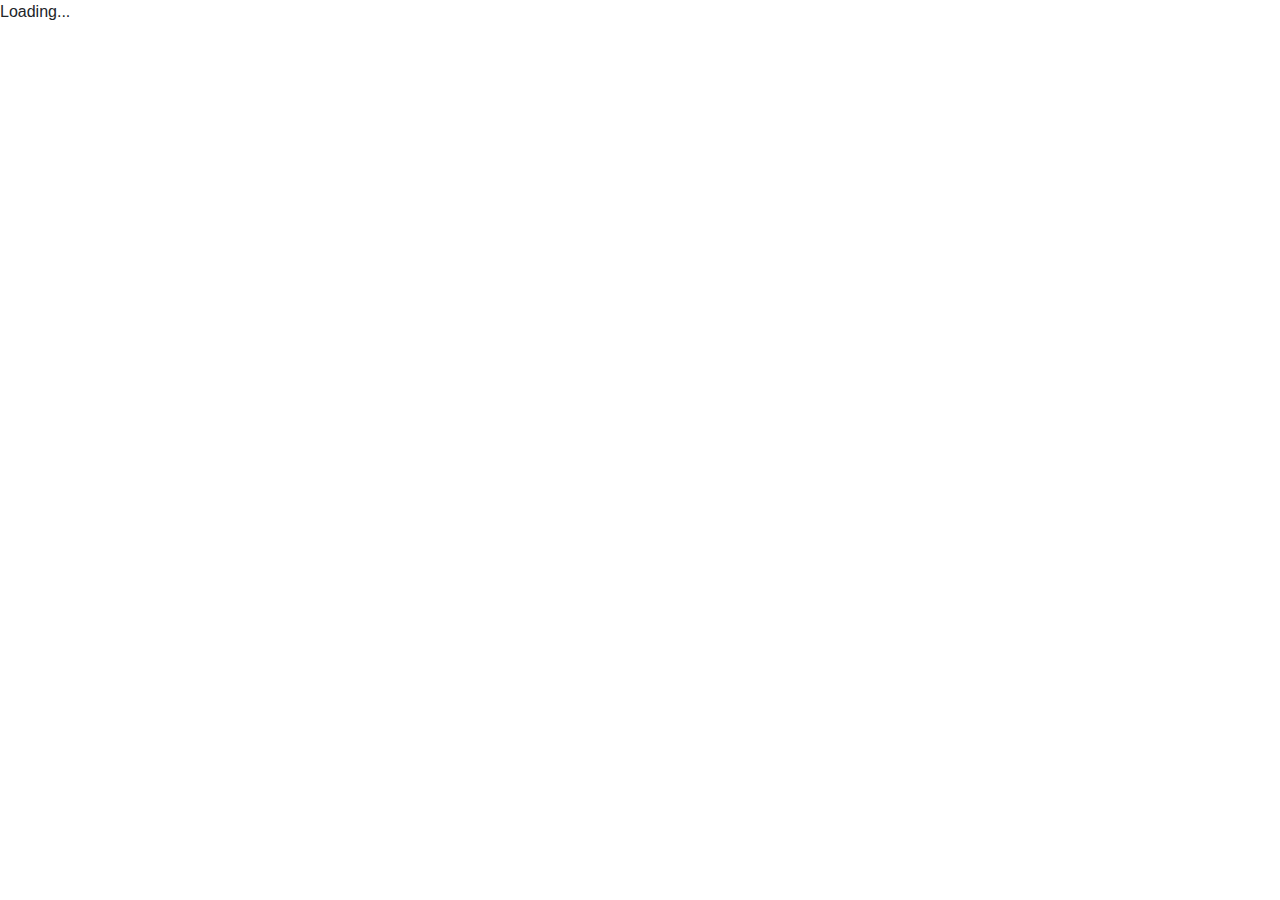
==== src/BlazorWasmSpiderTouch/wwwroot/index.html @ 68ec9b03 "added files" ====
<!DOCTYPE html>
<html>

<head>
    <meta charset="utf-8" />
    <meta name="viewport" content="width=device-width, initial-scale=1.0, maximum-scale=1.0, user-scalable=no" />
    <title>BlazorWasmSpiderTouch</title>
    <base href="/" />
    <link href="css/bootstrap/bootstrap.min.css" rel="stylesheet" />
    <link href="css/app.css" rel="stylesheet" />
    <link href="manifest.json" rel="manifest" />
    <link rel="apple-touch-icon" sizes="512x512" href="icon-512.png" />
</head>

<body>
    <app>Loading...</app>

    <div id="blazor-error-ui">
        An unhandled error has occurred.
        <a href="" class="reload">Reload</a>
        <a class="dismiss">🗙</a>
    </div>
    <script src="_framework/blazor.webassembly.js"></script>
    <script>navigator.serviceWorker.register('service-worker.js');</script>
</body>

</html>
---- src/BlazorWasmSpiderTouch/wwwroot/css/app.css ----
﻿@import url('open-iconic/font/css/open-iconic-bootstrap.min.css');

html, body {
    font-family: 'Helvetica Neue', Helvetica, Arial, sans-serif;
}

a, .btn-link {
    color: #0366d6;
}

.btn-primary {
    color: #fff;
    background-color: #1b6ec2;
    border-color: #1861ac;
}

app {
    position: relative;
    display: flex;
    flex-direction: column;
}

#blazor-error-ui {
    background: lightyellow;
    bottom: 0;
    box-shadow: 0 -1px 2px rgba(0, 0, 0, 0.2);
    display: none;
    left: 0;
    padding: 0.6rem 1.25rem 0.7rem 1.25rem;
    position: fixed;
    width: 100%;
    z-index: 1000;
}

    #blazor-error-ui .dismiss {
        cursor: pointer;
        position: absolute;
        right: 0.75rem;
        top: 0.5rem;
    }

.top-row {
    height: 3.5rem;
    display: flex;
    align-items: center;
}

.main {
    flex: 1;
}

    .main .top-row {
        background-color: #f7f7f7;
        border-bottom: 1px solid #d6d5d5;
        justify-content: space-between;
    }

        .main .top-row > h3 {
            margin-bottom: 0;
        }

        .main .top-row > a {
            margin-left: 1.5rem;
        }

.content {
    padding-top: 1.1rem;
}

.undoButton {
    position: fixed;
    top: .7em;
    left: 30em;
}

.resetButton {
    position: fixed;
    top: .7em;
    left: 25em;
}

.newButton {
    position: fixed;
    top: .7em;
    left: 20em;
}

.spider-wrapper {
    background-color: forestgreen;
    margin: auto;
    height: calc(100vh - 6em);
    width: calc(100vw - 5em);
    max-width: calc(1.5 * (100vh - 6em));
}

.stock-foundation-row {
    display: grid;
    grid-template-columns: repeat(10, 10%);
    width: 100%;
    height: calc(1.5 * (100vh - 6em) / 10 * 3.5 / 2.5);
    max-height: calc((100vw - 5em) / 10 * 3.5 / 2.5);
}

.tableau-row {
    display: grid;
    grid-template-columns: repeat(10, 10%);
    height: calc((100vh - 6em) - (1.5 * (100vh - 6em) / 10 * 3.5 / 2.5));
    width: 100%;
}

.stock {
    grid-area: 1 / 1 / 2 / 3;
    display: grid;
    grid-template-columns: 12.5% 12.5% 12.5% 12.5% 12.5% 12.5% 12.5% 12.5%;
    grid-template-rows: 100%;
}

.stock-5 {
    grid-area: 1 / 1 / 2 / 5;
}

.stock-4 {
    grid-area: 1 / 2 / 2 / 6;
}

.stock-3 {
    grid-area: 1 / 3 / 2 / 7;
}

.stock-2 {
    grid-area: 1 / 4 / 2 / 8;
}

.stock-1 {
    grid-area: 1 / 5 / 2 / 9;
}

.foundation-1 {
    grid-area: 1 / 3 / 2 / 4;
    background-image: radial-gradient(greenyellow, forestgreen);
}

.foundation-2 {
    grid-area: 1 / 4 / 2 / 5;
    background-image: radial-gradient(greenyellow, forestgreen);
}

.foundation-3 {
    grid-area: 1 / 5 / 2 / 6;
    background-image: radial-gradient(greenyellow, forestgreen);
}

.foundation-4 {
    grid-area: 1 / 6 / 2 / 7;
    background-image: radial-gradient(greenyellow, forestgreen);
}

.foundation-5 {
    grid-area: 1 / 7 / 2 / 8;
    background-image: radial-gradient(greenyellow, forestgreen);
}

.foundation-6 {
    grid-area: 1 / 8 / 2 / 9;
    background-image: radial-gradient(greenyellow, forestgreen);
}

.foundation-7 {
    grid-area: 1 / 9 / 2 / 10;
    background-image: radial-gradient(greenyellow, forestgreen);
}

.foundation-8 {
    grid-area: 1 / 10 / 2 / 11;
    background-image: radial-gradient(greenyellow, forestgreen);
}

.tableau-1 {
    grid-area: 1 / 1 / 2 / 2;
}

.tableau-2 {
    grid-area: 1 / 2 / 2 / 3;
}

.tableau-3 {
    grid-area: 1 / 3 / 2 / 4;
}

.tableau-4 {
    grid-area: 1 / 4 / 2 / 5;
}

.tableau-5 {
    grid-area: 1 / 5 / 2 / 6;
}

.tableau-6 {
    grid-area: 1 / 6 / 2 / 7;
}

.tableau-7 {
    grid-area: 1 / 7 / 2 / 8;
}

.tableau-8 {
    grid-area: 1 / 8 / 2 / 9;
}

.tableau-9 {
    grid-area: 1 / 9 / 2 / 10;
}

.tableau-10 {
    grid-area: 1 / 10 / 2 / 11;
}

.playing-card {
    object-fit: contain;
    max-width: 100%;
    max-height: 100%;
    padding: 2px;
}

.playing-card.selected {
    object-fit: contain;
    max-width: 100%;
    max-height: 100%;
    padding: 2px;
    background-color: blue;
}

.spider-column-base.small {
    width: 100%;
    height: 100%;
    display: grid;
    grid-template-columns: 100%;
    grid-template-rows: repeat(18, 5.55%);
}

.small > .sequence-1 {
    grid-area: 1 / 1 / 19 / 2;
}

.small > .sequence-2 {
    grid-area: 2 / 1 / 19 / 2;
}

.small > .sequence-3 {
    grid-area: 3 / 1 / 19 / 2;
}

.small > .sequence-4 {
    grid-area: 4 / 1 / 19 / 2;
}

.small > .sequence-5 {
    grid-area: 5 / 1 / 19 / 2;
}

.small > .sequence-6 {
    grid-area: 6 / 1 / 19 / 2;
}

.small > .sequence-7 {
    grid-area: 7 / 1 / 19 / 2;
}

.small > .sequence-8 {
    grid-area: 8 / 1 / 19 / 2;
}

.small > .sequence-9 {
    grid-area: 9 / 1 / 19 / 2;
}

.small > .sequence-10 {
    grid-area: 10 / 1 / 19 / 2;
}

.small > .sequence-11 {
    grid-area: 11 / 1 / 19 / 2;
}

.small > .sequence-12 {
    grid-area: 12 / 1 / 19 / 2;
}

.small > .sequence-13 {
    grid-area: 13 / 1 / 19 / 2;
}

.small > .sequence-14 {
    grid-area: 14 / 1 / 19 / 2;
}

.spider-column-base.medium {
    width: 100%;
    height: 100%;
    display: grid;
    grid-template-columns: 100%;
    grid-template-rows: repeat(36, 2.77%);
}

.medium > .sequence-1 {
    grid-area: 1 / 1 / 37 / 2;
}

.medium > .sequence-2 {
    grid-area: 2 / 1 / 37 / 2;
}

.medium > .sequence-3 {
    grid-area: 3 / 1 / 37 / 2;
}

.medium > .sequence-4 {
    grid-area: 4 / 1 / 37 / 2;
}

.medium > .sequence-5 {
    grid-area: 5 / 1 / 37 / 2;
}

.medium > .sequence-6 {
    grid-area: 6 / 1 / 37 / 2;
}

.medium > .sequence-7 {
    grid-area: 7 / 1 / 37 / 2;
}

.medium > .sequence-8 {
    grid-area: 8 / 1 / 37 / 2;
}

.medium > .sequence-9 {
    grid-area: 9 / 1 / 37 / 2;
}

.medium > .sequence-10 {
    grid-area: 10 / 1 / 37 / 2;
}

.medium > .sequence-11 {
    grid-area: 11 / 1 / 37 / 2;
}

.medium > .sequence-12 {
    grid-area: 12 / 1 / 37 / 2;
}

.medium > .sequence-13 {
    grid-area: 13 / 1 / 37 / 2;
}

.medium > .sequence-14 {
    grid-area: 14 / 1 / 37 / 2;
}

.medium > .sequence-15 {
    grid-area: 15 / 1 / 37 / 2;
}

.medium > .sequence-16 {
    grid-area: 16 / 1 / 37 / 2;
}

.medium > .sequence-17 {
    grid-area: 17 / 1 / 37 / 2;
}

.medium > .sequence-18 {
    grid-area: 18 / 1 / 37 / 2;
}

.medium > .sequence-19 {
    grid-area: 19 / 1 / 37 / 2;
}

.medium > .sequence-20 {
    grid-area: 20 / 1 / 37 / 2;
}

.medium > .sequence-21 {
    grid-area: 21 / 1 / 37 / 2;
}

.spider-column-base.large {
    width: 100%;
    height: 100%;
    display: grid;
    grid-template-columns: 100%;
    grid-template-rows: repeat(66, 1.5%);
}

.large > .sequence-1 {
    grid-area: 1 / 1 / 67 / 2;
}

.large > .sequence-2 {
    grid-area: 2 / 1 / 67 / 2;
}

.large > .sequence-3 {
    grid-area: 3 / 1 / 67 / 2;
}

.large > .sequence-4 {
    grid-area: 4 / 1 / 67 / 2;
}

.large > .sequence-5 {
    grid-area: 5 / 1 / 67 / 2;
}

.large > .sequence-6 {
    grid-area: 6 / 1 / 67 / 2;
}

.large > .sequence-7 {
    grid-area: 7 / 1 / 67 / 2;
}

.large > .sequence-7 {
    grid-area: 7 / 1 / 67 / 2;
}

.large > .sequence-8 {
    grid-area: 8 / 1 / 67 / 2;
}

.large > .sequence-9 {
    grid-area: 9 / 1 / 67 / 2;
}

.large > .sequence-10 {
    grid-area: 10 / 1 / 67 / 2;
}

.large > .sequence-11 {
    grid-area: 11 / 1 / 67 / 2;
}

.large > .sequence-12 {
    grid-area: 12 / 1 / 67 / 2;
}

.large > .sequence-13 {
    grid-area: 13 / 1 / 67 / 2;
}

.large > .sequence-14 {
    grid-area: 14 / 1 / 67 / 2;
}

.large > .sequence-15 {
    grid-area: 15 / 1 / 67 / 2;
}

.large > .sequence-16 {
    grid-area: 16 / 1 / 67 / 2;
}

.large > .sequence-17 {
    grid-area: 17 / 1 / 67 / 2;
}

.large > .sequence-18 {
    grid-area: 18 / 1 / 67 / 2;
}

.large > .sequence-19 {
    grid-area: 19 / 1 / 67 / 2;
}

.large > .sequence-20 {
    grid-area: 20 / 1 / 67 / 2;
}

.large > .sequence-21 {
    grid-area: 21 / 1 / 67 / 2;
}

.large > .sequence-22 {
    grid-area: 22 / 1 / 67 / 2;
}

.large > .sequence-23 {
    grid-area: 23 / 1 / 67 / 2;
}

.large > .sequence-24 {
    grid-area: 24 / 1 / 67 / 2;
}

.large > .sequence-25 {
    grid-area: 25 / 1 / 67 / 2;
}

.large > .sequence-26 {
    grid-area: 26 / 1 / 67 / 2;
}

.large > .sequence-27 {
    grid-area: 27 / 1 / 67 / 2;
}

.large > .sequence-28 {
    grid-area: 28 / 1 / 67 / 2;
}

.large > .sequence-29 {
    grid-area: 29 / 1 / 67 / 2;
}

.large > .sequence-30 {
    grid-area: 30 / 1 / 67 / 2;
}

.large > .sequence-31 {
    grid-area: 31 / 1 / 67 / 2;
}

.large > .sequence-32 {
    grid-area: 32 / 1 / 67 / 2;
}

.large > .sequence-33 {
    grid-area: 33 / 1 / 67 / 2;
}

.large > .sequence-34 {
    grid-area: 34 / 1 / 67 / 2;
}

.large > .sequence-35 {
    grid-area: 35 / 1 / 67 / 2;
}

.large > .sequece-36 {
    grid-area: 36 / 1 / 67 / 2;
}

.large > .sequence-37 {
    grid-area: 37 / 1 / 67 / 2;
}

.large > .sequence-38 {
    grid-area: 38 / 1 / 67 / 2;
}

.large > .sequence-39 {
    grid-area: 39 / 1 / 67 / 2;
}

.large > .sequence-40 {
    grid-area: 40 / 1 / 67 / 2;
}
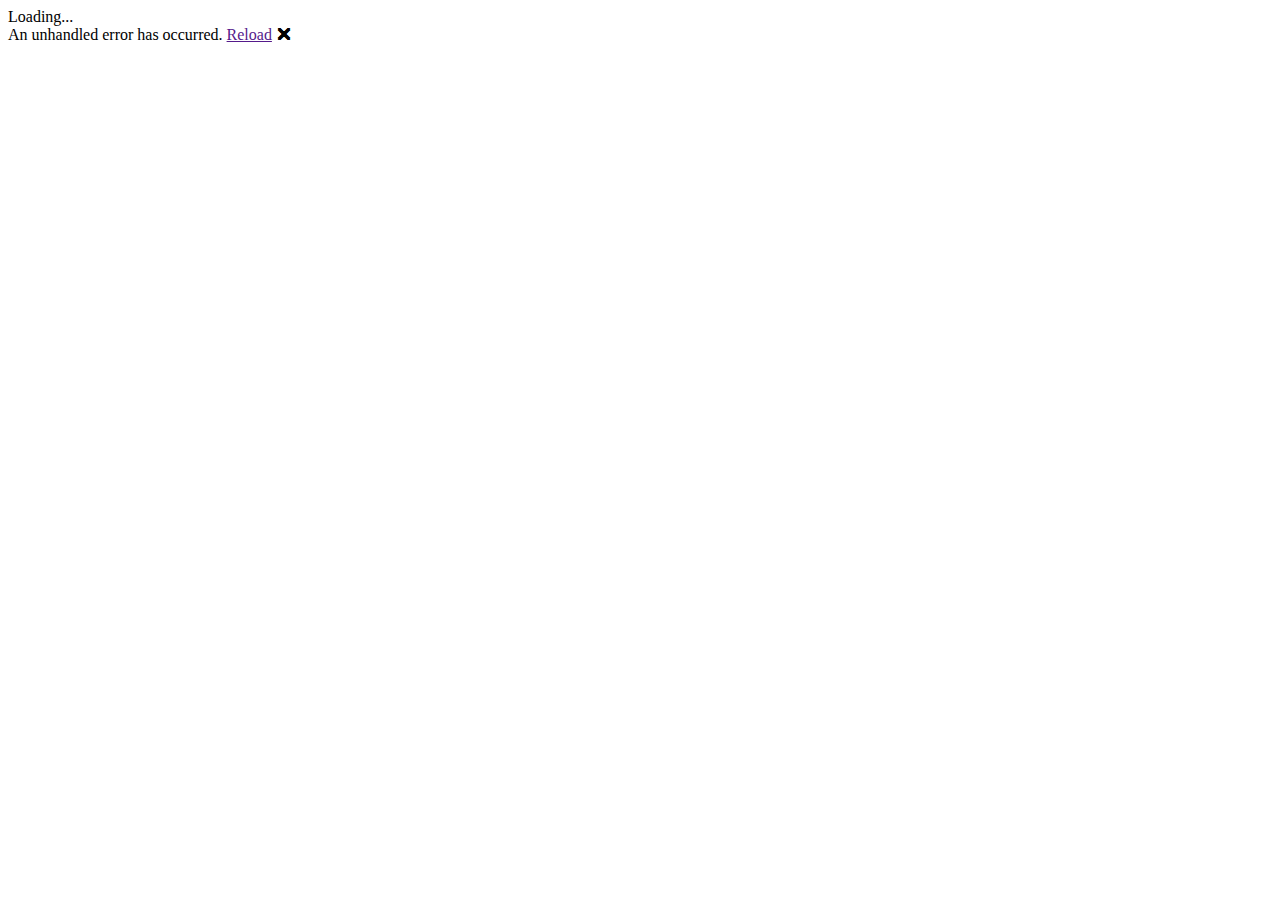
==== commit a01c3ae1: "refreshed source code" ====
--- a/src/BlazorWasmSpiderTouch/wwwroot/index.html
+++ b/src/BlazorWasmSpiderTouch/wwwroot/index.html
@@ -1,27 +1,60 @@
-<!DOCTYPE html>
-<html>
-
-<head>
-    <meta charset="utf-8" />
-    <meta name="viewport" content="width=device-width, initial-scale=1.0, maximum-scale=1.0, user-scalable=no" />
-    <title>BlazorWasmSpiderTouch</title>
-    <base href="/" />
-    <link href="css/bootstrap/bootstrap.min.css" rel="stylesheet" />
-    <link href="css/app.css" rel="stylesheet" />
-    <link href="manifest.json" rel="manifest" />
-    <link rel="apple-touch-icon" sizes="512x512" href="icon-512.png" />
-</head>
-
-<body>
-    <app>Loading...</app>
-
-    <div id="blazor-error-ui">
-        An unhandled error has occurred.
-        <a href="" class="reload">Reload</a>
-        <a class="dismiss">🗙</a>
-    </div>
-    <script src="_framework/blazor.webassembly.js"></script>
-    <script>navigator.serviceWorker.register('service-worker.js');</script>
-</body>
-
-</html>
+﻿<!DOCTYPE html>
+<html>
+
+<head>
+    <meta charset="utf-8" />
+    <meta name="viewport" content="width=device-width, initial-scale=1.0, maximum-scale=1.0, user-scalable=no" />
+    <title>BlazorWasmSpiderTouch</title>
+    <base href="/Blazor-Wasm-Spider/" />
+    <!--<base href="/" />-->
+    <link href="css/bootstrap/bootstrap.min.css" rel="stylesheet" />
+    <link href="css/app.css" rel="stylesheet" />
+    <link href="manifest.json" rel="manifest" />
+    <link rel="apple-touch-icon" sizes="512x512" href="icon-512.png" />
+</head>
+
+<body>
+    <app>Loading...</app>
+
+    <!-- Start Single Page Apps for GitHub Pages -->
+    <script type="text/javascript">
+        // Single Page Apps for GitHub Pages
+        // https://github.com/rafrex/spa-github-pages
+        // Copyright (c) 2016 Rafael Pedicini, licensed under the MIT License
+        // ----------------------------------------------------------------------
+        // This script checks to see if a redirect is present in the query string
+        // and converts it back into the correct url and adds it to the
+        // browser's history using window.history.replaceState(...),
+        // which won't cause the browser to attempt to load the new url.
+        // When the single page app is loaded further down in this file,
+        // the correct url will be waiting in the browser's history for
+        // the single page app to route accordingly.
+        (function (l) {
+            if (l.search) {
+                var q = {};
+                l.search.slice(1).split('&').forEach(function (v) {
+                    var a = v.split('=');
+                    q[a[0]] = a.slice(1).join('=').replace(/~and~/g, '&');
+                });
+                if (q.p !== undefined) {
+                    window.history.replaceState(null, null,
+                        l.pathname.slice(0, -1) + (q.p || '') +
+                        (q.q ? ('?' + q.q) : '') +
+                        l.hash
+                    );
+                }
+            }
+        }(window.location))
+    </script>
+    <!-- End Single Page Apps for GitHub Pages -->
+
+    <div id="blazor-error-ui">
+        An unhandled error has occurred.
+        <a href="" class="reload">Reload</a>
+        <a class="dismiss">🗙</a>
+    </div>
+    <script src="_framework/blazor.webassembly.js"></script>
+    <script>navigator.serviceWorker.register('service-worker.js');</script>
+</body>
+
+</html>
